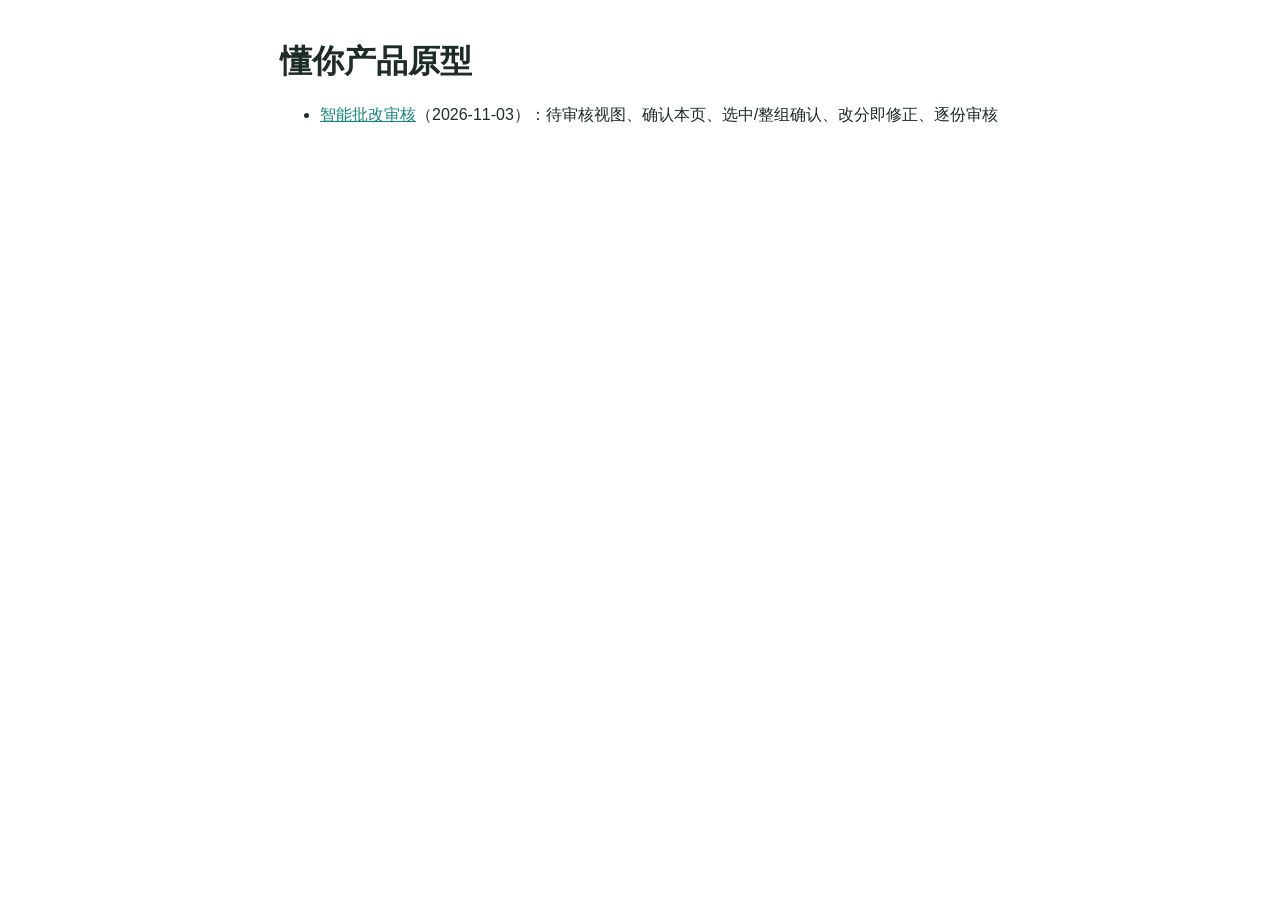
==== index.html @ d7bbd352 "[feat]:新增智能批改审核原型 Co-Authored-By: Claude Opus 5.5 <noreply@anthropic.com>" ====
<!doctype html>
<html lang="zh-CN"><head><meta charset="utf-8"><meta name="viewport" content="width=device-width, initial-scale=1"><title>懂你产品原型</title>
<style>body{font-family:-apple-system,"PingFang SC","Microsoft YaHei",sans-serif;max-width:720px;margin:40px auto;padding:0 16px;color:#1d2b29}a{color:#16867a}li{margin:8px 0}</style></head>
<body><h1>懂你产品原型</h1><ul>
<li><a href="intelligence-review/">智能批改审核</a>（2026-11-03）：待审核视图、确认本页、选中/整组确认、改分即修正、逐份审核</li>
</ul></body></html>
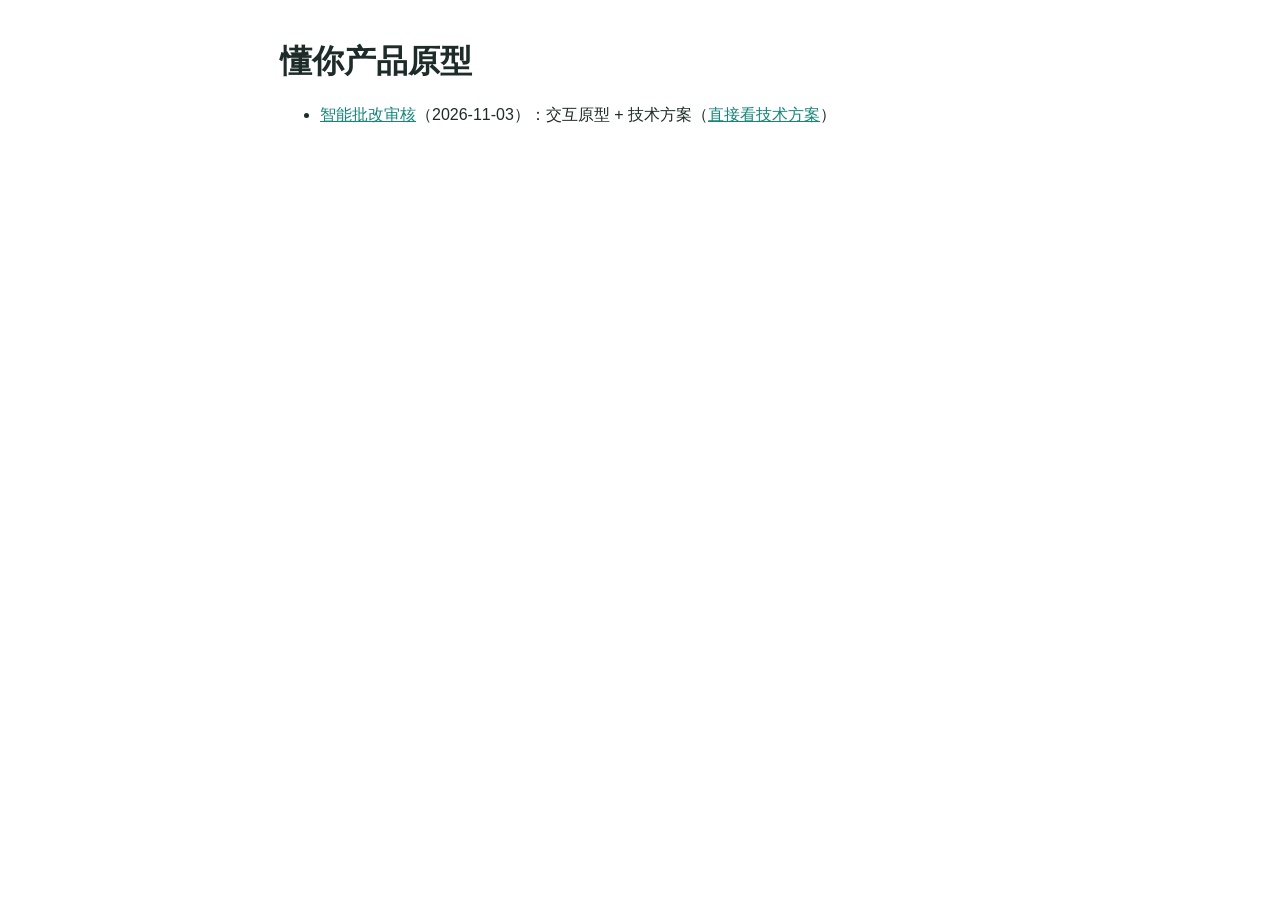
==== commit 33c375d1: "[feat]:智能批改审核原型补充完整技术方案 Co-Authored-By: Claude Opus 5.5 <noreply@anthropic.com>" ====
--- a/index.html
+++ b/index.html
@@ -2,5 +2,5 @@
 <html lang="zh-CN"><head><meta charset="utf-8"><meta name="viewport" content="width=device-width, initial-scale=1"><title>懂你产品原型</title>
 <style>body{font-family:-apple-system,"PingFang SC","Microsoft YaHei",sans-serif;max-width:720px;margin:40px auto;padding:0 16px;color:#1d2b29}a{color:#16867a}li{margin:8px 0}</style></head>
 <body><h1>懂你产品原型</h1><ul>
-<li><a href="intelligence-review/">智能批改审核</a>（2026-11-03）：待审核视图、确认本页、选中/整组确认、改分即修正、逐份审核</li>
+<li><a href="intelligence-review/">智能批改审核</a>（2026-11-03）：交互原型 + 技术方案（<a href="intelligence-review/#design">直接看技术方案</a>）</li>
 </ul></body></html>
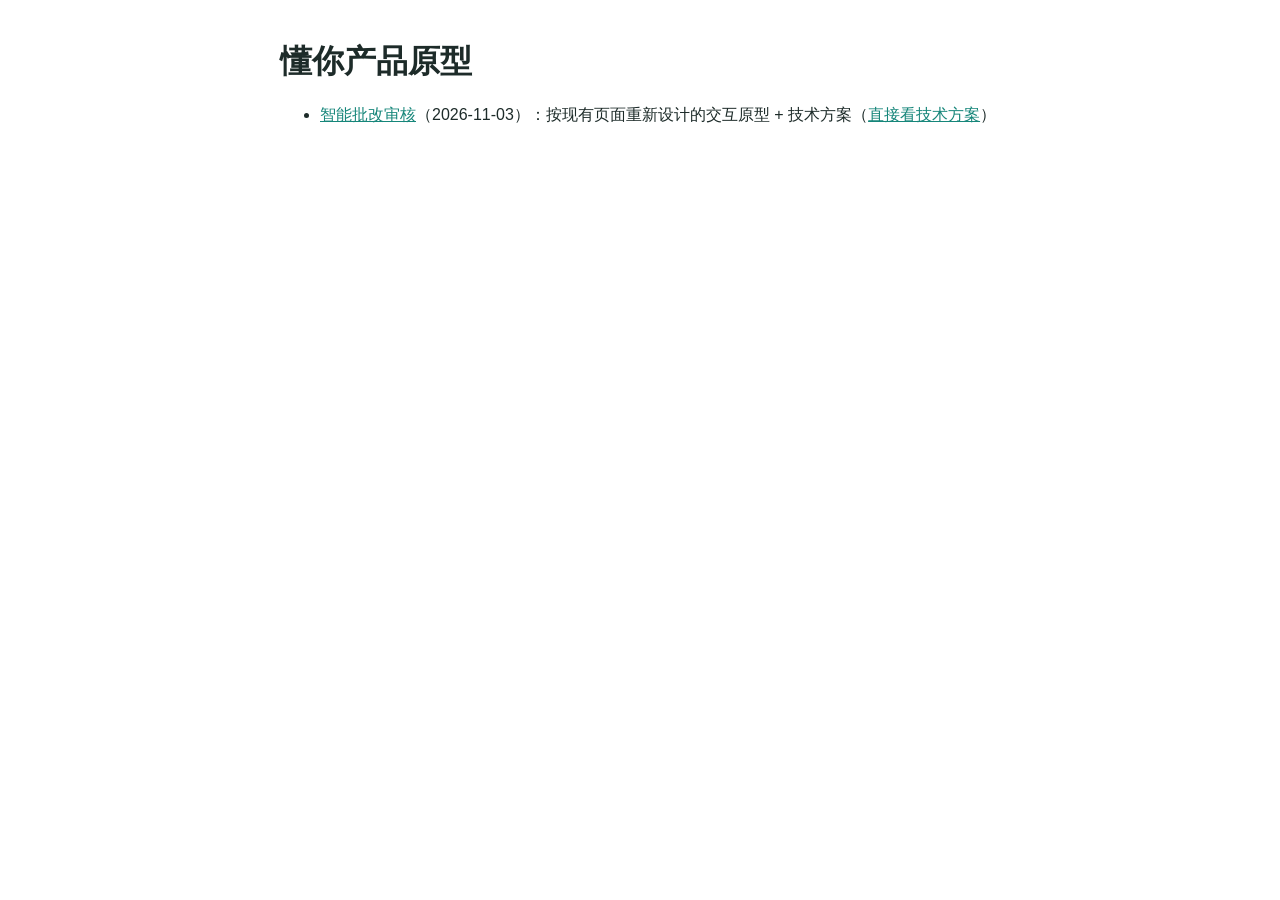
==== commit c04f7fc5: "[feat]:按现有智能批改页面重做审核原型并补充页面融合方案 Co-Authored-By: Claude Opus 5.5 <noreply@anthropic.com>" ====
--- a/index.html
+++ b/index.html
@@ -2,5 +2,5 @@
 <html lang="zh-CN"><head><meta charset="utf-8"><meta name="viewport" content="width=device-width, initial-scale=1"><title>懂你产品原型</title>
 <style>body{font-family:-apple-system,"PingFang SC","Microsoft YaHei",sans-serif;max-width:720px;margin:40px auto;padding:0 16px;color:#1d2b29}a{color:#16867a}li{margin:8px 0}</style></head>
 <body><h1>懂你产品原型</h1><ul>
-<li><a href="intelligence-review/">智能批改审核</a>（2026-11-03）：交互原型 + 技术方案（<a href="intelligence-review/#design">直接看技术方案</a>）</li>
+<li><a href="intelligence-review/">智能批改审核</a>（2026-11-03）：按现有页面重新设计的交互原型 + 技术方案（<a href="intelligence-review/#design">直接看技术方案</a>）</li>
 </ul></body></html>
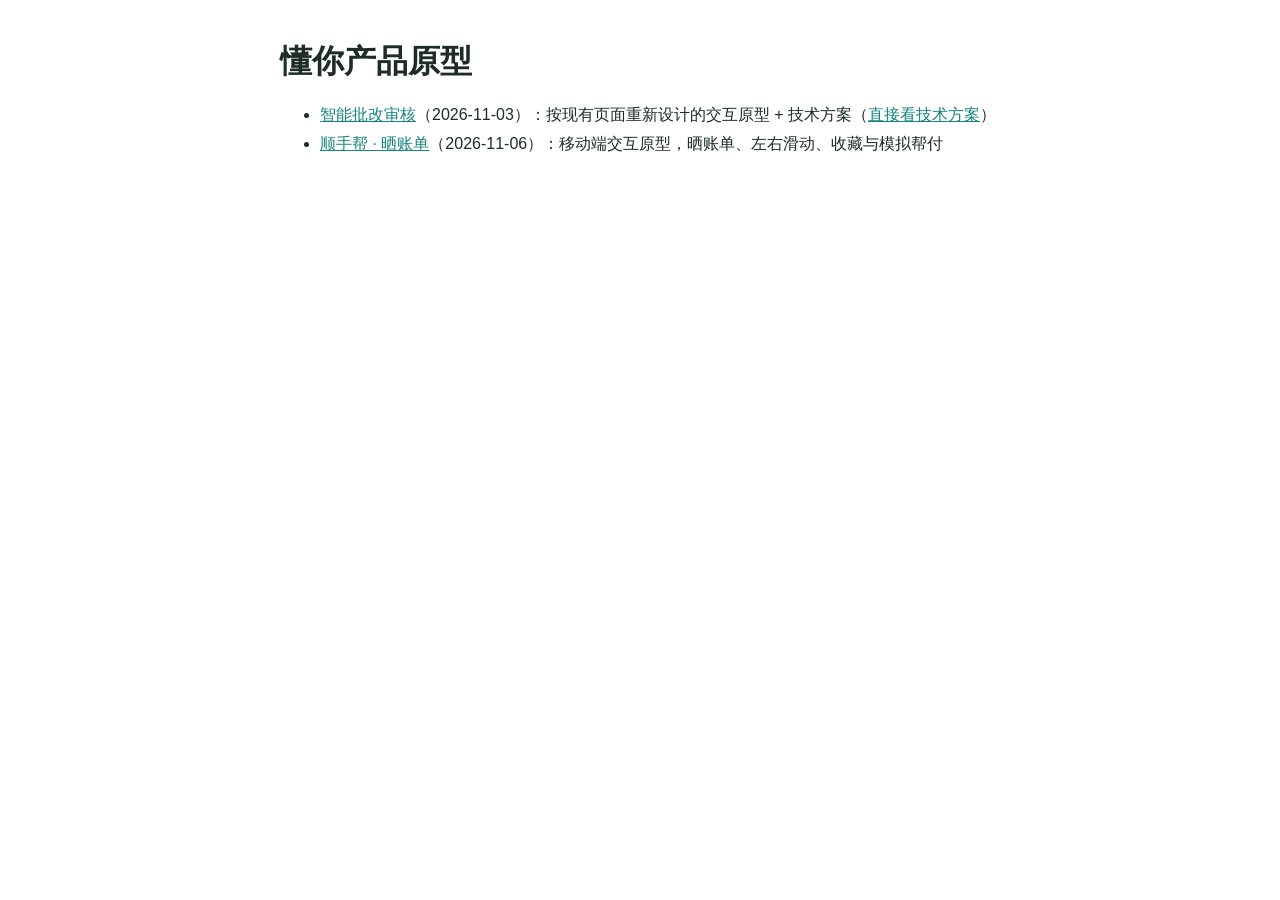
==== commit 2e8c3e3f: "[feat]:新增顺手帮晒账单移动端交互原型" ====
--- a/index.html
+++ b/index.html
@@ -3,4 +3,5 @@
 <style>body{font-family:-apple-system,"PingFang SC","Microsoft YaHei",sans-serif;max-width:720px;margin:40px auto;padding:0 16px;color:#1d2b29}a{color:#16867a}li{margin:8px 0}</style></head>
 <body><h1>懂你产品原型</h1><ul>
 <li><a href="intelligence-review/">智能批改审核</a>（2026-11-03）：按现有页面重新设计的交互原型 + 技术方案（<a href="intelligence-review/#design">直接看技术方案</a>）</li>
+<li><a href="shunshoubang/">顺手帮 · 晒账单</a>（2026-11-06）：移动端交互原型，晒账单、左右滑动、收藏与模拟帮付</li>
 </ul></body></html>
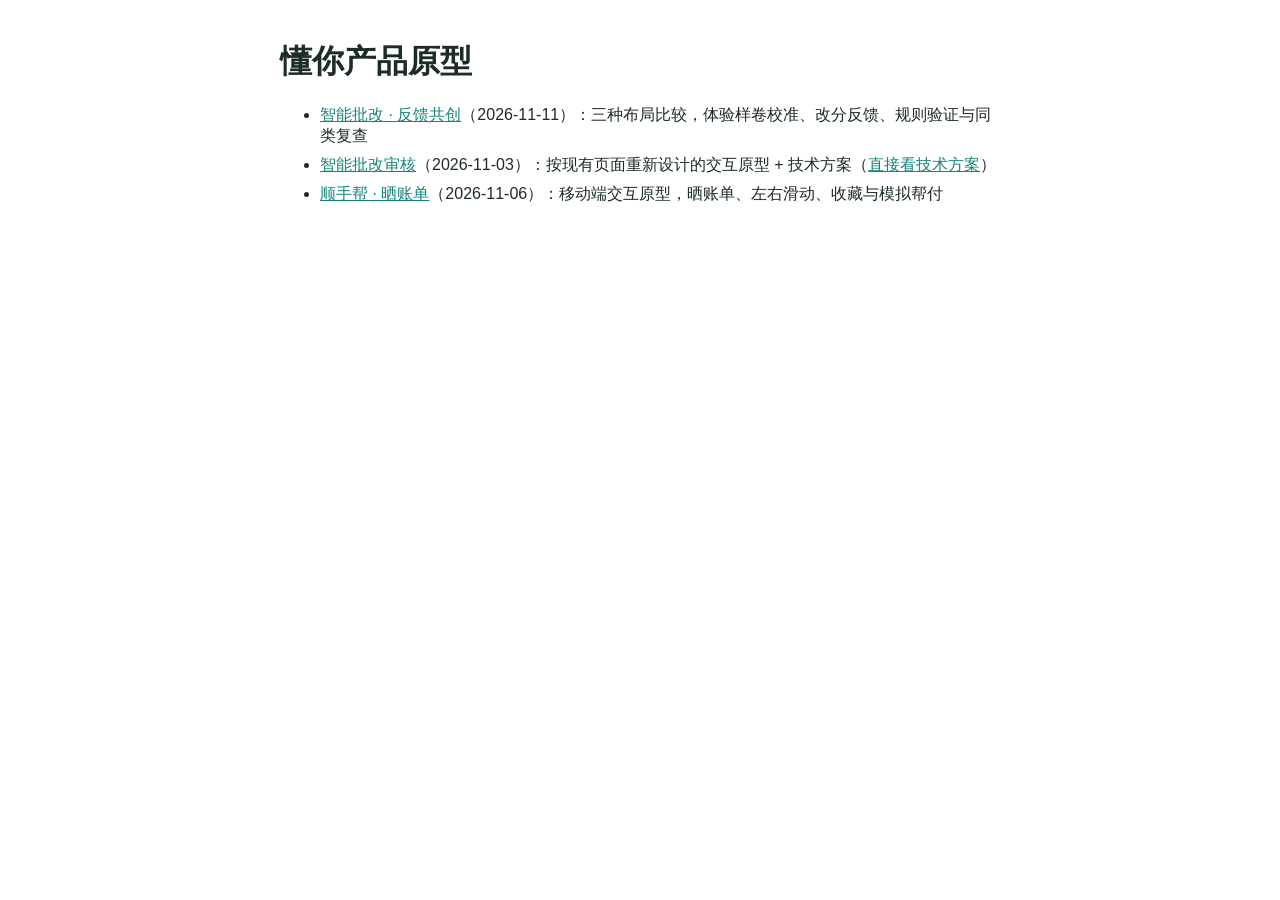
==== commit 837fbc57: "[feat]:新增智能批改反馈共创三方案交互原型" ====
--- a/index.html
+++ b/index.html
@@ -2,6 +2,7 @@
 <html lang="zh-CN"><head><meta charset="utf-8"><meta name="viewport" content="width=device-width, initial-scale=1"><title>懂你产品原型</title>
 <style>body{font-family:-apple-system,"PingFang SC","Microsoft YaHei",sans-serif;max-width:720px;margin:40px auto;padding:0 16px;color:#1d2b29}a{color:#16867a}li{margin:8px 0}</style></head>
 <body><h1>懂你产品原型</h1><ul>
+<li><a href="intelligence-feedback/?variant=A">智能批改 · 反馈共创</a>（2026-11-11）：三种布局比较，体验样卷校准、改分反馈、规则验证与同类复查</li>
 <li><a href="intelligence-review/">智能批改审核</a>（2026-11-03）：按现有页面重新设计的交互原型 + 技术方案（<a href="intelligence-review/#design">直接看技术方案</a>）</li>
 <li><a href="shunshoubang/">顺手帮 · 晒账单</a>（2026-11-06）：移动端交互原型，晒账单、左右滑动、收藏与模拟帮付</li>
 </ul></body></html>
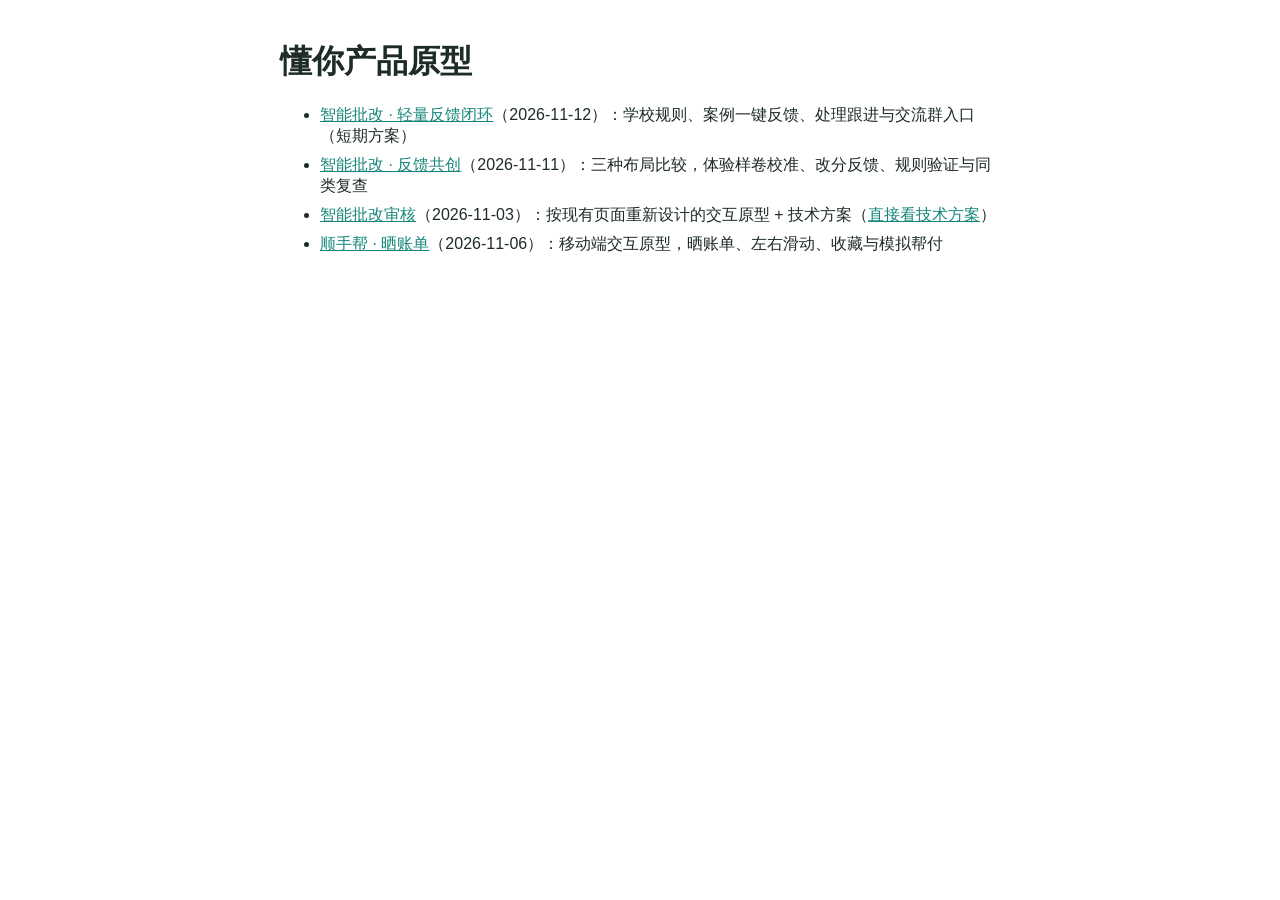
==== commit 1549d327: "[feat]:新增智能批改轻量问题反馈闭环原型" ====
--- a/index.html
+++ b/index.html
@@ -2,6 +2,7 @@
 <html lang="zh-CN"><head><meta charset="utf-8"><meta name="viewport" content="width=device-width, initial-scale=1"><title>懂你产品原型</title>
 <style>body{font-family:-apple-system,"PingFang SC","Microsoft YaHei",sans-serif;max-width:720px;margin:40px auto;padding:0 16px;color:#1d2b29}a{color:#16867a}li{margin:8px 0}</style></head>
 <body><h1>懂你产品原型</h1><ul>
+<li><a href="intelligence-support/">智能批改 · 轻量反馈闭环</a>（2026-11-12）：学校规则、案例一键反馈、处理跟进与交流群入口（短期方案）</li>
 <li><a href="intelligence-feedback/?variant=A">智能批改 · 反馈共创</a>（2026-11-11）：三种布局比较，体验样卷校准、改分反馈、规则验证与同类复查</li>
 <li><a href="intelligence-review/">智能批改审核</a>（2026-11-03）：按现有页面重新设计的交互原型 + 技术方案（<a href="intelligence-review/#design">直接看技术方案</a>）</li>
 <li><a href="shunshoubang/">顺手帮 · 晒账单</a>（2026-11-06）：移动端交互原型，晒账单、左右滑动、收藏与模拟帮付</li>
